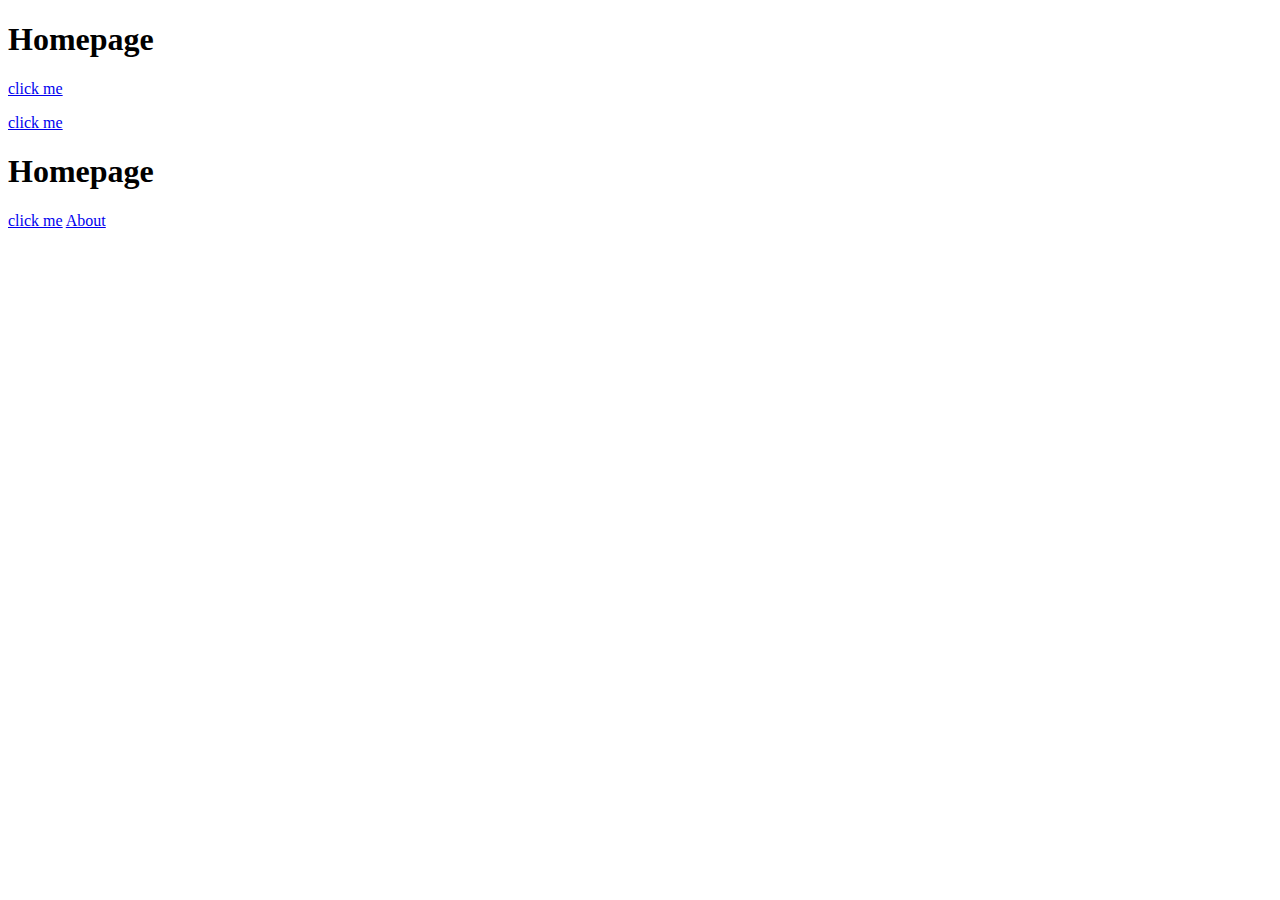
==== odin-links-and-images/index.html @ e9ebc2b9 "Adding today's lessons" ====
<!DOCTYPE html>

<html lang="en">

   
    <head>
        <meta charset="UTF-8">
        <title>Links and Images</title>
    </head>

<h1>Homepage</h1>

<p>
<a href="https://www.theodinproject.com/about">click me</a>
</p>

<p>
<a href="https://www.theodinproject.com/about" target="_blank" rel="noopener noreferrer">click me</a>
</p>
<!--target specifies where the linked resource will be opened. If it is not present, then, by default, it will take on the _self value which opens the link in the current tab. To open the link in a new tab or window (depends on browser settings) you can set it to _blank-->

<!--You may have noticed that we snuck in the rel attribute above. This attribute is used to describe the relation between the current page and the linked document.

The noopener value prevents the opened link from gaining access to the webpage from which it was opened. The noreferrer value prevents the opened link from knowing which webpage or resource has a link (or ‘reference’) to it. It also includes the noopener behaviour and thus can be used by itself as well.
-->

<body>
    <h1>Homepage</h1>
      <a href="https://www.theodinproject.com/about">click me</a>
  
      <a href="./pages/about.html">About</a>
  </body>

</html>
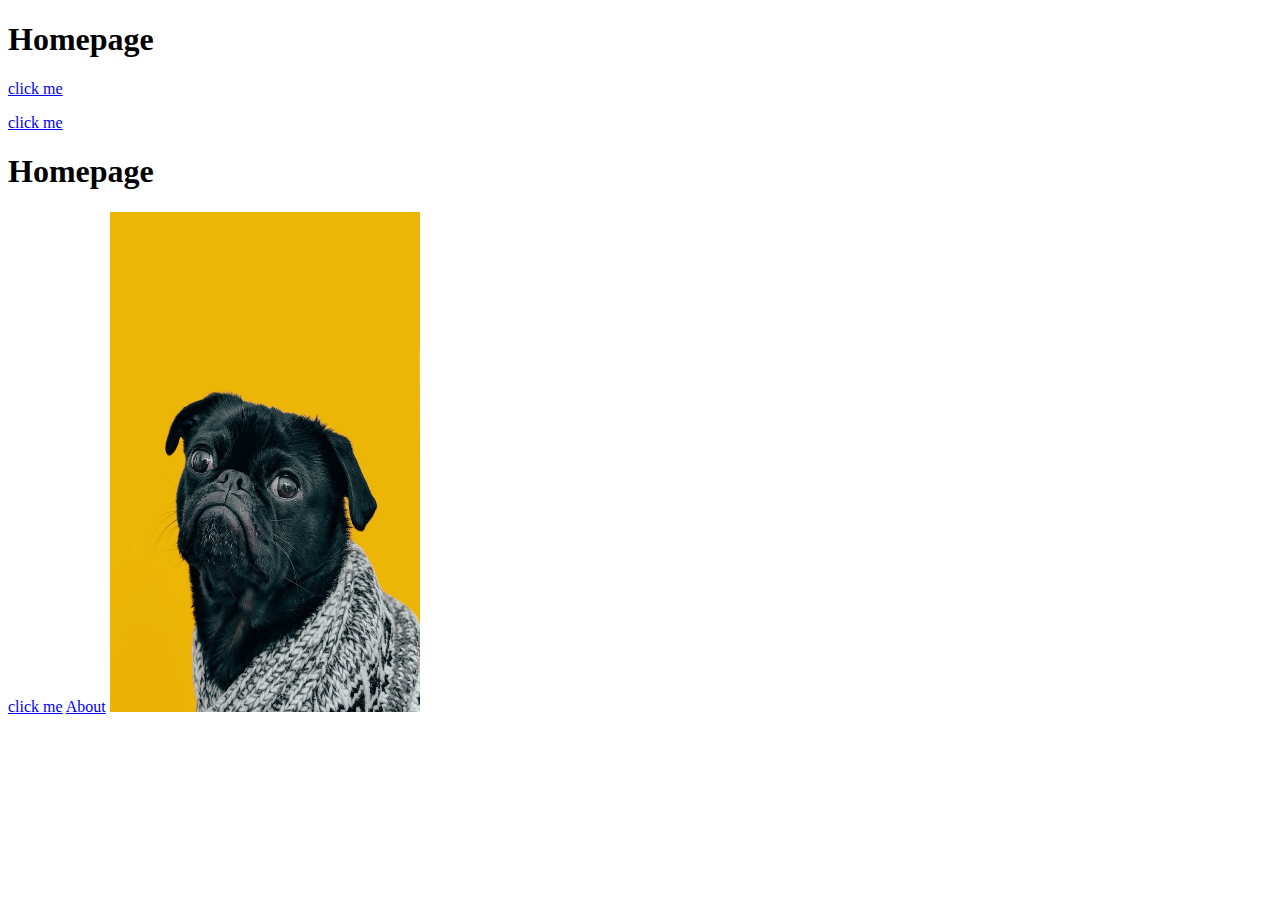
==== commit b01359c8: "Adding lesson material for Links and images" ====
--- a/odin-links-and-images/index.html
+++ b/odin-links-and-images/index.html
@@ -29,6 +29,8 @@
       <a href="https://www.theodinproject.com/about">click me</a>
   
       <a href="./pages/about.html">About</a>
+
+      <img src="./images/dog.jpg" alt="the dog" height="500" width="310">
   </body>
 
 </html>